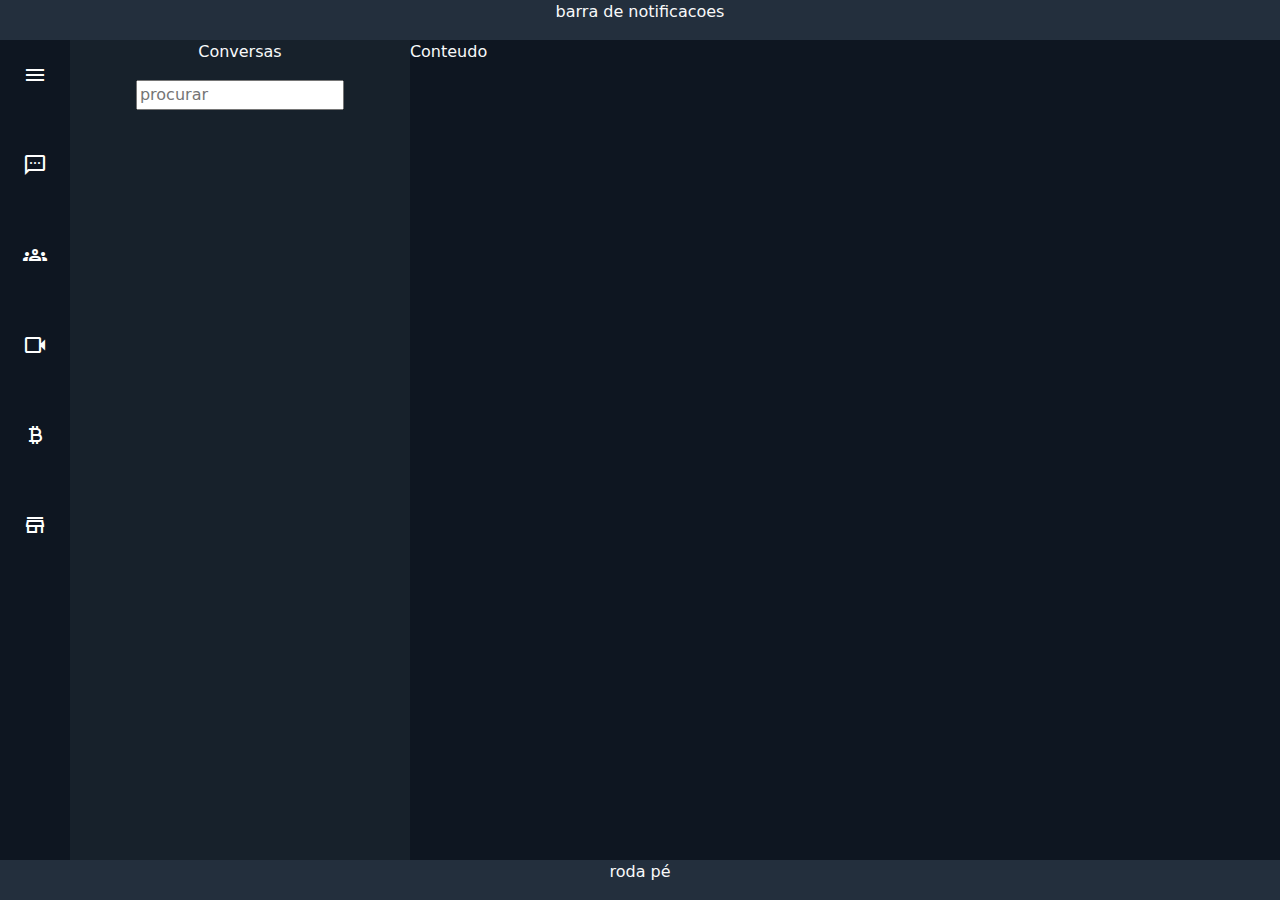
==== menu.html @ a1ba5155 "Rename index.html to menu.html" ====
<!DOCTYPE html>
<html lang="pt-br">
<head>
    <meta charset="UTF-8">
    <meta name="viewport" content="width=device-width, initial-scale=1.0">
    <meta http-equiv="refresh" content="">
    <title>MEGA IMPERIO</title>


    <link rel="stylesheet" href="https://fonts.googleapis.com/css2?family=Material+Symbols+Outlined:opsz,wght,FILL,GRAD@24,400,0,0" />
   

    

    <link href="https://cdn.jsdelivr.net/npm/bootstrap@5.3.3/dist/css/bootstrap.min.css" rel="stylesheet" integrity="sha384-QWTKZyjpPEjISv5WaRU9OFeRpok6YctnYmDr5pNlyT2bRjXh0JMhjY6hW+ALEwIH" crossorigin="anonymous">

    <link rel="stylesheet" href="style.css">

</head>
<body class="text-light">



    <!-- Parte de cima onde vao passar as notificacoes -->
    <header class="">
        <p>barra de notificacoes</p>
    </header>


    

    <!-- Parte referente ao conteudo, como opcoes, definicoes e o conteudo que vai ser apresentado -->
    <div class="ecra-principal">





        <!--Barra lateral esquerda onde ficam as opcoes-->
        <section>


            <div class="opcoes">

                <a href="">
                    <span id="menu" class="material-symbols-outlined">
                        menu
                        </span>
                </a>

            </div>

            <a href="">
                <div class="chats">
                    <span id="menu" class="material-symbols-outlined">
                        sms
                        </span>
            </a>

            </div>


            <div class="grupos">

                <a href="">
                    <span id="menu" class="material-symbols-outlined">
                        groups
                        </span>
                </a>

            </div>

            <div class="canais">
                
                    <a href="">
                        <span id="menu" class="material-symbols-outlined">
                            videocam
                            </span>
                    </a>
                

            </div>

            <div class="canais">
                
                <a href="">
                    <span id="menu" class="material-symbols-outlined">
                        currency_bitcoin
                        </span>
                </a>
            

             </div>

             <div class="canais">
                
                <a href="">
                    <span id="menu" class="material-symbols-outlined">
                        store
                        </span>
                </a>
            

             </div>


        </section>


        <!--Parte onde terao as conversas, grupos e outros separadores de conteudos-->
        <div class="conversas centralizado">

            <p>Conversas</p>


            <input type="search" name="" id="" placeholder="procurar">

        </div>


        <!--Parte do ecra onde vai ser apresentado o conteudo-->
        <main>

            <p>Conteudo</p>

        </main>










      
    </div>


    <!-- Parte de de baixo onde vem o roda pe que devera estar fixo indepoendento do tamanho do conteudo-->
    <footer class="">

        <p>roda pé</p>
        
    </footer>







    <script src="https://cdn.jsdelivr.net/npm/bootstrap@5.3.3/dist/js/bootstrap.bundle.min.js" integrity="sha384-YvpcrYf0tY3lHB60NNkmXc5s9fDVZLESaAA55NDzOxhy9GkcIdslK1eN7N6jIeHz" crossorigin="anonymous"></script>
</body>
</html>
---- style.css ----
body{
    background-color: #0e1621;
    display: flex;
    flex-direction: column;
    height: 100vh;

    color: white;
}




.ecra-principal{
    background-color: rgb(8, 34, 7);

    height: 100%;

    display: flex;
    flex-direction: row;
}


section{
    background-color: #0e1621;
    height: 100%;
    width: 70px;
}

section > div{
    padding: 0;
    margin: 0;
    height: 70px;
    width: 70px;
    
    margin-bottom: 20px;

}

.opcoes{
    background-color: #0e1621;

}

#menu{


 position: relative;
 top: 50%;
 left: 50%;

 transform: translate(-50%, -50%);


}

.chats{
    background-color: #0e1621;
}

.grupos{
    background-color: #0e1621;

}

.canais{
    background-color: #0e1621;

}


.conversas{

    background-color: #17212b;
    height: 100%;
    width: 500px;

}



main{
    width: 100%;
    height: 100%;
    background-color: #0e1621;

}



header{
    text-align: center;
    background-color: #232f3d;
}


footer{
    text-align: center;
    background-color: #232f3d;
    
}





.centralizado{
    text-align: center;
}







input{
    outline: none;
}

a{
    color: white;
       
}

a:hover{
    color: black;

}
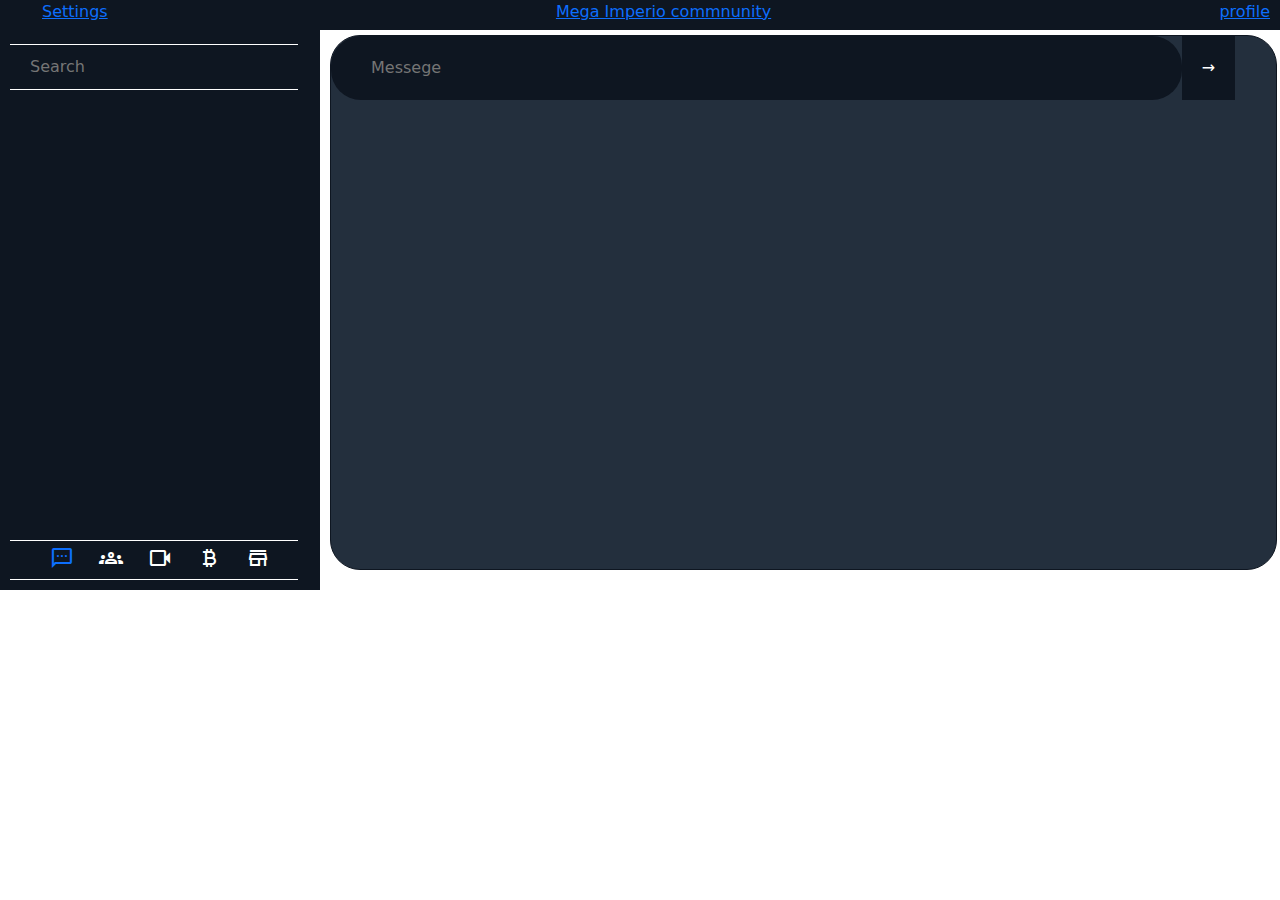
==== commit 8aae8eb9: "Update menu.html" ====
--- a/menu.html
+++ b/menu.html
@@ -1,156 +1,69 @@
 <!DOCTYPE html>
-<html lang="pt-br">
+<html lang="en">
 <head>
     <meta charset="UTF-8">
     <meta name="viewport" content="width=device-width, initial-scale=1.0">
-    <meta http-equiv="refresh" content="">
     <title>MEGA IMPERIO</title>
-
-
+    <link rel="stylesheet" href="style.css">
     <link rel="stylesheet" href="https://fonts.googleapis.com/css2?family=Material+Symbols+Outlined:opsz,wght,FILL,GRAD@24,400,0,0" />
-   
-
-    
 
     <link href="https://cdn.jsdelivr.net/npm/bootstrap@5.3.3/dist/css/bootstrap.min.css" rel="stylesheet" integrity="sha384-QWTKZyjpPEjISv5WaRU9OFeRpok6YctnYmDr5pNlyT2bRjXh0JMhjY6hW+ALEwIH" crossorigin="anonymous">
 
-    <link rel="stylesheet" href="style.css">
+    <style>
 
+    </style>
 </head>
-<body class="text-light">
+<body>
+
+<!--navegor inicio-->
+    <nav>
+        <ul>
+            <li class="one"><a href="#">Settings</a></li>
+            <li><a href="#">Mega Imperio commnunity</a></li>
+            <li class="two"><a href="#">profile</a></li>
+        </ul>
+    </nav>
+ <!--navegador fim-->
 
 
-
-    <!-- Parte de cima onde vao passar as notificacoes -->
-    <header class="">
-        <p>barra de notificacoes</p>
-    </header>
+  <!--artigos em navegador inicio-->
+    <div>
+      <p>
+        <a href="#">Contacts</a><br>
+        <input class="pesquisa" type="text" placeholder="Search">
+      </p>
+       <p>
+        <ul class="navegador-artigos">
+            <li class="nv-art"><a href=""><span id="menu" class="material-symbols-outlined">
+                sms
+                </span></a></li>
+            <li class="nv-art"> <span id="menu" class="material-symbols-outlined">
+                groups
+                </span></li>
+            <li class="nv-art"> <span id="menu" class="material-symbols-outlined">
+                videocam
+                </span></li>
+            <li class="nv-art"> <span id="menu" class="material-symbols-outlined">
+                currency_bitcoin
+                </span></li>
+            <li class="nv-art"> <span id="menu" class="material-symbols-outlined">
+                store
+                </span></li>
+           </ul>
+       </p>
+    </div>
+<!--artigos em navegador fim-->
 
 
-    
+<!--campo de mensa em inline block, inicio-->
+    <div class="chat">
+      <p>
+        <input type="text" placeholder="Messege"><button>→</button>
+      </p>
+    </div>
+<!--campo de mensagem fim-->
 
-    <!-- Parte referente ao conteudo, como opcoes, definicoes e o conteudo que vai ser apresentado -->
-    <div class="ecra-principal">
-
-
-
-
-
-        <!--Barra lateral esquerda onde ficam as opcoes-->
-        <section>
-
-
-            <div class="opcoes">
-
-                <a href="">
-                    <span id="menu" class="material-symbols-outlined">
-                        menu
-                        </span>
-                </a>
-
-            </div>
-
-            <a href="">
-                <div class="chats">
-                    <span id="menu" class="material-symbols-outlined">
-                        sms
-                        </span>
-            </a>
-
-            </div>
-
-
-            <div class="grupos">
-
-                <a href="">
-                    <span id="menu" class="material-symbols-outlined">
-                        groups
-                        </span>
-                </a>
-
-            </div>
-
-            <div class="canais">
-                
-                    <a href="">
-                        <span id="menu" class="material-symbols-outlined">
-                            videocam
-                            </span>
-                    </a>
-                
-
-            </div>
-
-            <div class="canais">
-                
-                <a href="">
-                    <span id="menu" class="material-symbols-outlined">
-                        currency_bitcoin
-                        </span>
-                </a>
-            
-
-             </div>
-
-             <div class="canais">
-                
-                <a href="">
-                    <span id="menu" class="material-symbols-outlined">
-                        store
-                        </span>
-                </a>
-            
-
-             </div>
-
-
-        </section>
-
-
-        <!--Parte onde terao as conversas, grupos e outros separadores de conteudos-->
-        <div class="conversas centralizado">
-
-            <p>Conversas</p>
-
-
-            <input type="search" name="" id="" placeholder="procurar">
-
-        </div>
-
-
-        <!--Parte do ecra onde vai ser apresentado o conteudo-->
-        <main>
-
-            <p>Conteudo</p>
-
-        </main>
-
-
-
-
-
-
-
-
-
-
-      
-    </div>
-
-
-    <!-- Parte de de baixo onde vem o roda pe que devera estar fixo indepoendento do tamanho do conteudo-->
-    <footer class="">
-
-        <p>roda pé</p>
-        
-    </footer>
-
-
-
-
-
-
-
-    <script src="https://cdn.jsdelivr.net/npm/bootstrap@5.3.3/dist/js/bootstrap.bundle.min.js" integrity="sha384-YvpcrYf0tY3lHB60NNkmXc5s9fDVZLESaAA55NDzOxhy9GkcIdslK1eN7N6jIeHz" crossorigin="anonymous"></script>
+   <!--<script src="script.js"></script>-->
+     <script src="https://cdn.jsdelivr.net/npm/bootstrap@5.3.3/dist/js/bootstrap.bundle.min.js" integrity="sha384-YvpcrYf0tY3lHB60NNkmXc5s9fDVZLESaAA55NDzOxhy9GkcIdslK1eN7N6jIeHz" crossorigin="anonymous"></script>
 </body>
 </html>
--- a/style.css
+++ b/style.css
@@ -1,4 +1,4 @@
-body{
+/*body{
     background-color: #0e1621;
     display: flex;
     flex-direction: column;
@@ -125,4 +125,137 @@
 a:hover{
     color: black;
 
-}
+}*/
+
+
+
+        *{
+    margin: 0;
+    padding: 0;
+    box-sizing: border-box;
+}
+
+
+/*inicio de navegador*/
+li{
+    display: inline-block;
+    text-decoration: none;
+}
+
+ul{
+    text-align: center;
+}
+
+.one{
+  float: left;
+  margin-left: 10px;
+  color: white;
+}
+
+.two{
+    float: right;
+    margin-right: 10px;
+}
+
+a{
+    text-decoration: none;
+    color: white;
+}
+
+nav{
+    background-color: #0e1621;
+    position: fixed;
+    width: 100%;
+    color: white;
+    height: 30px;
+    align-content: center;
+}
+/*fim de navegador*/
+div{
+    background-color:#0e1621;
+    width: 25%;
+    height: 590px;
+    display: inline-block;
+    /*float: left*/
+    color: white;
+}
+
+.chat{
+    display: inline-block;
+    width: 74%;
+    border-radius: 30px;
+    border: 1px solid #0e1621;
+    background-color: #232f3d;
+    /*float: right*/
+    height: 535px;
+    margin-top: 35px;
+    position: fixed;
+    margin-left: 10px;
+}
+
+body{
+    background-color: #0e1621;
+    flex-wrap: wrap;
+}
+
+input{
+    margin-top: 450px;
+    width: 90%;
+    border-radius: 30px;
+    padding: 20px 40px;
+    margin-left: 10px;
+    background-color: #0e1621;
+    border: none;
+    outline: none;
+    color: white;
+}
+
+.pesquisa{
+    padding: 10px 20px;
+    margin-top: 20px;
+    border-radius: 0px;
+    color: white;
+    background-color: transparent;
+    border-top: none;
+    border-left: none;
+    border-right: none;
+    border-color: white;
+    margin-left: 10px;
+    outline: none;
+    border-bottom: 1px solid white;
+    border-top: 1px solid white;
+}
+
+button{
+    padding: 20px 20px;
+    margin-left: 10px;
+    border-radius: 100px;
+    color: white;
+    background-color: #0e1621;
+    border: none;
+    outline: none;
+}
+
+button:hover{
+    background-color: #0e1621;
+    color: white;
+    border: 1px solid orange;
+}
+
+.navegador-artigos{
+    display: flex-end;
+    border: 1px solid white;
+    width: 90%;
+    height: 40px;
+    margin-top: 450px;
+    margin-left: 10px;
+    align-content: center;
+    border-left: none;
+    border-right: none;
+}
+
+.nv-art{
+    margin-right: 20px;
+    margin-top: 3px;
+}
+
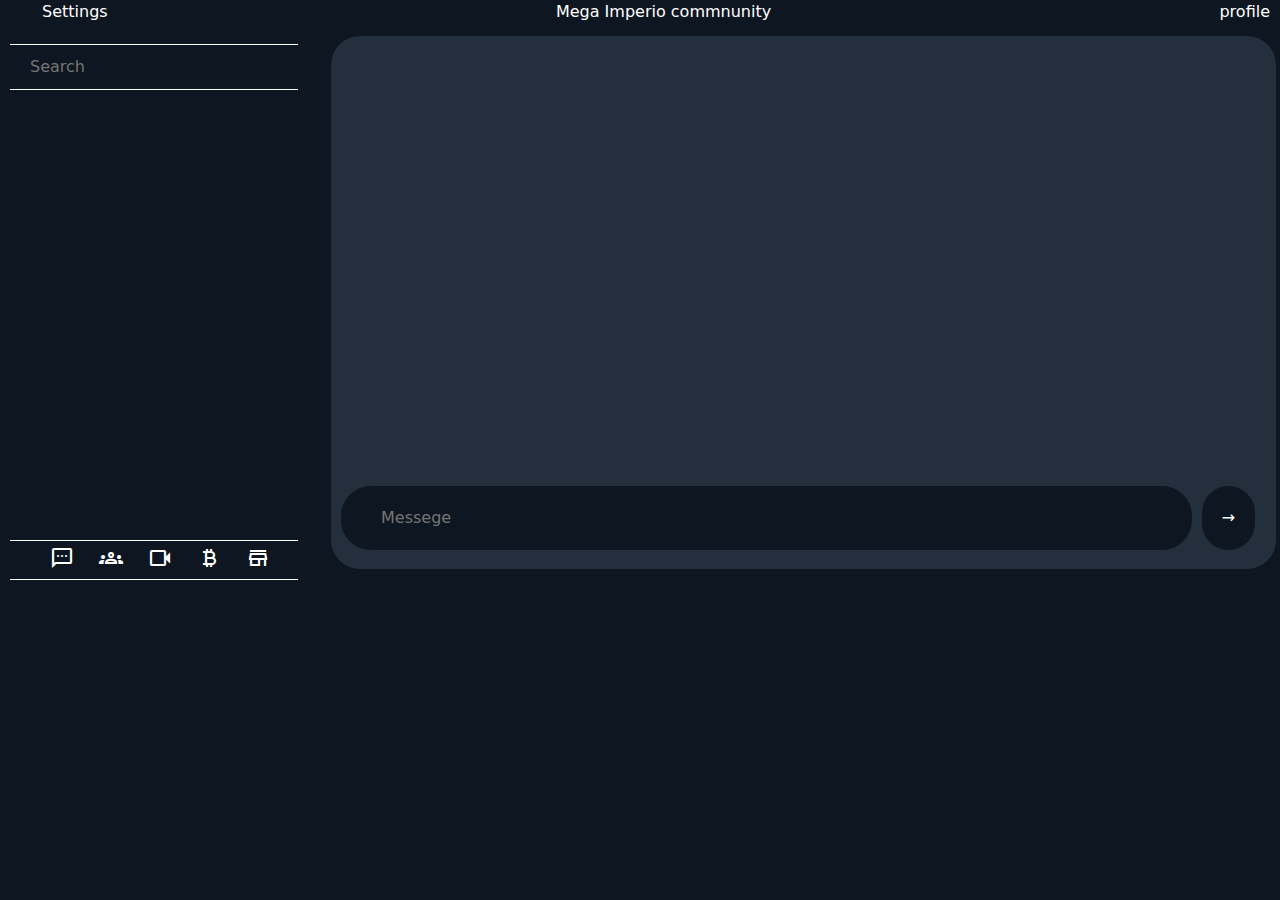
==== commit 670a18f5: "Update menu.html" ====
--- a/menu.html
+++ b/menu.html
@@ -9,8 +9,137 @@
 
     <link href="https://cdn.jsdelivr.net/npm/bootstrap@5.3.3/dist/css/bootstrap.min.css" rel="stylesheet" integrity="sha384-QWTKZyjpPEjISv5WaRU9OFeRpok6YctnYmDr5pNlyT2bRjXh0JMhjY6hW+ALEwIH" crossorigin="anonymous">
 
-    <style>
 
+<style>
+*{
+    margin: 0;
+    padding: 0;
+    box-sizing: border-box;
+}
+
+
+/inicio de navegador/
+li{
+    display: inline-block;
+    text-decoration: none;
+}
+
+ul{
+    text-align: center;
+}
+
+.one{
+  float: left;
+  margin-left: 10px;
+  color: white;
+}
+
+.two{
+    float: right;
+    margin-right: 10px;
+}
+
+a{
+    text-decoration: none;
+    color: white;
+}
+
+nav{
+    background-color: #0e1621;
+    position: fixed;
+    width: 100%;
+    color: white;
+    height: 30px;
+    align-content: center;
+}
+/fim de navegador/
+div{
+    background-color:#0e1621;
+    width: 25%;
+    height: 590px;
+    display: inline-block;
+    /float: left/
+    color: white;
+}
+
+.chat{
+    display: inline-block;
+    width: 74%;
+    border-radius: 30px;
+    border: 1px solid #0e1621;
+    background-color: #232f3d;
+    /float: right/
+    height: 535px;
+    margin-top: 35px;
+    position: fixed;
+    margin-left: 10px;
+}
+
+body{
+    background-color: #0e1621;
+    flex-wrap: wrap;
+}
+
+input{
+    margin-top: 450px;
+    width: 90%;
+    border-radius: 30px;
+    padding: 20px 40px;
+    margin-left: 10px;
+    background-color: #0e1621;
+    border: none;
+    outline: none;
+    color: white;
+}
+
+.pesquisa{
+    padding: 10px 20px;
+    margin-top: 20px;
+    border-radius: 0px;
+    color: white;
+    background-color: transparent;
+    border-top: none;
+    border-left: none;
+    border-right: none;
+    border-color: white;
+    margin-left: 10px;
+    outline: none;
+    border-bottom: 1px solid white;
+    border-top: 1px solid white;
+}
+
+button{
+    padding: 20px 20px;
+    margin-left: 10px;
+    border-radius: 100px;
+    color: white;
+    background-color: #0e1621;
+    border: none;
+    outline: none;
+}
+
+button:hover{
+    background-color: #0e1621;
+    color: white;
+    border: 1px solid orange;
+}
+
+.navegador-artigos{
+    display: flex-end;
+    border: 1px solid white;
+    width: 90%;
+    height: 40px;
+    margin-top: 450px;
+    margin-left: 10px;
+    align-content: center;
+    border-left: none;
+    border-right: none;
+}
+
+.nv-art{
+    margin-right: 20px;
+    margin-top: 3px;
+}
     </style>
 </head>
 <body>
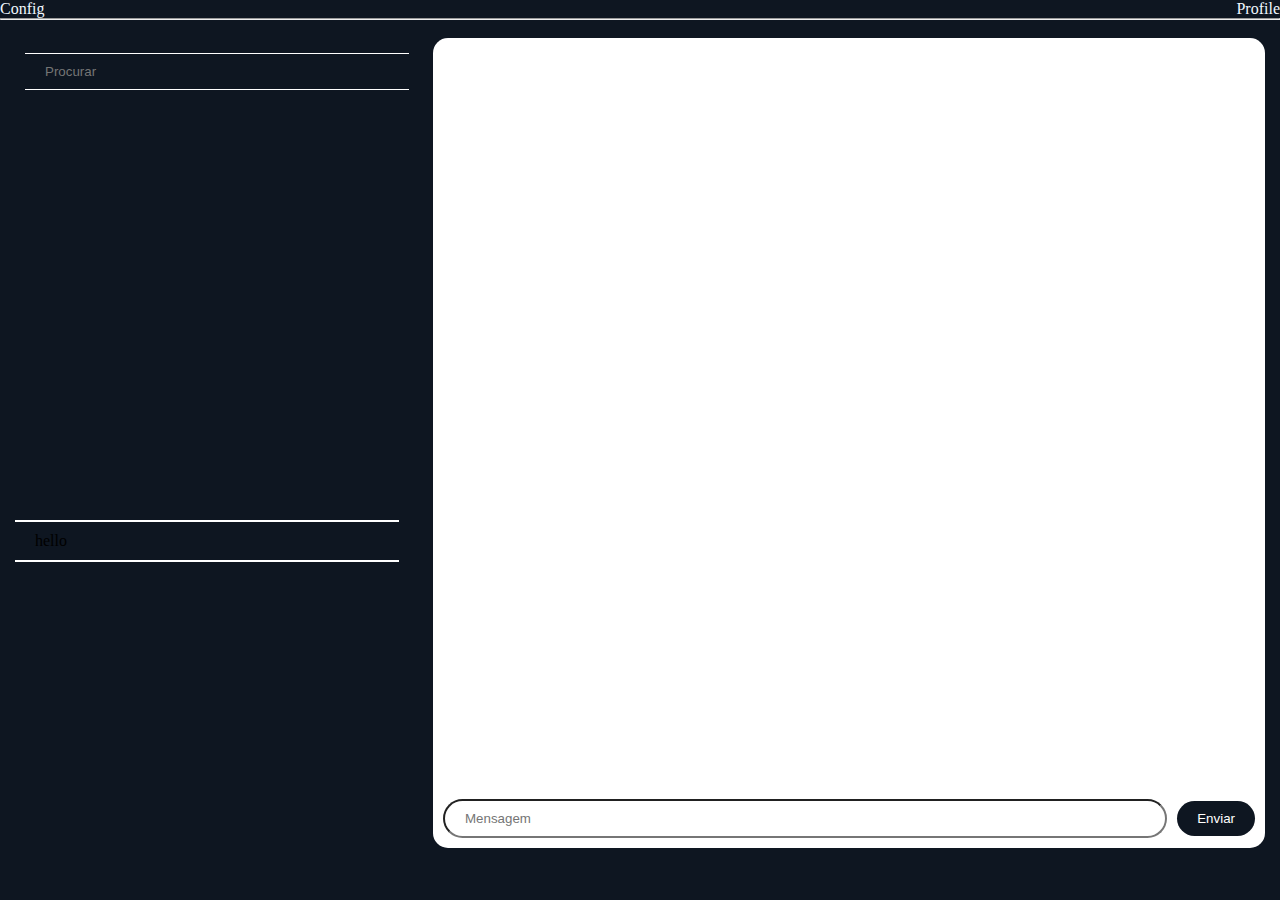
==== commit 0f6458f6: "Update menu.html" ====
--- a/menu.html
+++ b/menu.html
@@ -1,198 +1,118 @@
 <!DOCTYPE html>
-<html lang="en">
+<html lang="pt-br">
 <head>
     <meta charset="UTF-8">
     <meta name="viewport" content="width=device-width, initial-scale=1.0">
-    <title>MEGA IMPERIO</title>
-    <link rel="stylesheet" href="style.css">
-    <link rel="stylesheet" href="https://fonts.googleapis.com/css2?family=Material+Symbols+Outlined:opsz,wght,FILL,GRAD@24,400,0,0" />
-
-    <link href="https://cdn.jsdelivr.net/npm/bootstrap@5.3.3/dist/css/bootstrap.min.css" rel="stylesheet" integrity="sha384-QWTKZyjpPEjISv5WaRU9OFeRpok6YctnYmDr5pNlyT2bRjXh0JMhjY6hW+ALEwIH" crossorigin="anonymous">
-
-
-<style>
-*{
-    margin: 0;
-    padding: 0;
-    box-sizing: border-box;
-}
-
-
-/inicio de navegador/
-li{
-    display: inline-block;
-    text-decoration: none;
-}
-
-ul{
-    text-align: center;
-}
-
-.one{
-  float: left;
-  margin-left: 10px;
-  color: white;
-}
-
-.two{
-    float: right;
-    margin-right: 10px;
-}
-
-a{
-    text-decoration: none;
-    color: white;
-}
-
-nav{
-    background-color: #0e1621;
-    position: fixed;
-    width: 100%;
-    color: white;
-    height: 30px;
-    align-content: center;
-}
-/fim de navegador/
-div{
-    background-color:#0e1621;
-    width: 25%;
-    height: 590px;
-    display: inline-block;
-    /float: left/
-    color: white;
-}
-
-.chat{
-    display: inline-block;
-    width: 74%;
-    border-radius: 30px;
-    border: 1px solid #0e1621;
-    background-color: #232f3d;
-    /float: right/
-    height: 535px;
-    margin-top: 35px;
-    position: fixed;
-    margin-left: 10px;
-}
-
-body{
-    background-color: #0e1621;
-    flex-wrap: wrap;
-}
-
-input{
-    margin-top: 450px;
-    width: 90%;
-    border-radius: 30px;
-    padding: 20px 40px;
-    margin-left: 10px;
-    background-color: #0e1621;
-    border: none;
-    outline: none;
-    color: white;
-}
-
-.pesquisa{
-    padding: 10px 20px;
-    margin-top: 20px;
-    border-radius: 0px;
-    color: white;
-    background-color: transparent;
-    border-top: none;
-    border-left: none;
-    border-right: none;
-    border-color: white;
-    margin-left: 10px;
-    outline: none;
-    border-bottom: 1px solid white;
-    border-top: 1px solid white;
-}
-
-button{
-    padding: 20px 20px;
-    margin-left: 10px;
-    border-radius: 100px;
-    color: white;
-    background-color: #0e1621;
-    border: none;
-    outline: none;
-}
-
-button:hover{
-    background-color: #0e1621;
-    color: white;
-    border: 1px solid orange;
-}
-
-.navegador-artigos{
-    display: flex-end;
-    border: 1px solid white;
-    width: 90%;
-    height: 40px;
-    margin-top: 450px;
-    margin-left: 10px;
-    align-content: center;
-    border-left: none;
-    border-right: none;
-}
-
-.nv-art{
-    margin-right: 20px;
-    margin-top: 3px;
-}
+    <title>Menu</title>
+    <style>
+        * {
+            margin: 0;
+            padding: 0;
+            box-sizing: border-box;
+        }
+        body {
+            background-color: #0e1621;
+        }
+        li {
+            display: inline-block;
+            color: aliceblue;
+        }
+        .left {
+            float: left;
+            width: 30%;
+            background-color: #0e1621;
+            height: 90dvh;
+            margin-left: 15px;
+        }
+        .right {
+            float: right;
+            width: 65%;
+            background-color: white;
+            height: 90dvh;
+            margin-right: 15px;
+            border-radius: 15px;
+            display: flex;
+            align-items: flex-end;
+            justify-content: center;
+        }
+        .message-container {
+            display: flex;
+            align-items: center;
+            width: 100%;
+            padding: 10px;
+            box-sizing: border-box;
+        }
+        .messege {
+            flex: 1;
+            padding: 10px 20px;
+            border-radius: 20px;
+            margin-right: 10px;
+        }
+        .send-button {
+            padding: 10px 20px;
+            border-radius: 20px;
+            background-color: #0e1621;
+            color: white;
+            border: none;
+            cursor: pointer;
+        }
+        .border {
+            border: 2px solid white;
+            width: 100%;
+            margin-top: 430px;
+            padding: 10px 20px;
+            border-left: none;
+            border-right: none;
+        }
+        .procuras {
+            padding: 10px 20px;
+            margin-top: 15px;
+            border-radius: 0px;
+            color: white;
+            background-color: transparent;
+            border-top: none;
+            border-left: none;
+            border-right: none;
+            border-color: white;
+            margin-left: 10px;
+            outline: none;
+            border-bottom: 1px solid white;
+            border-top: 1px solid white;
+            width: 100%;
+        }
+        @media (max-width: 768px) {
+            .left, .right {
+                float: none;
+                width: 100%;
+                margin: 0;
+                height: auto;
+            }
+            .right {
+                margin-top: 20px;
+            }
+        }
     </style>
 </head>
 <body>
-
-<!--navegor inicio-->
     <nav>
         <ul>
-            <li class="one"><a href="#">Settings</a></li>
-            <li><a href="#">Mega Imperio commnunity</a></li>
-            <li class="two"><a href="#">profile</a></li>
+            <li style="float: left;">Config</li>
+            <li style="float: right;">Profile</li>
         </ul>
-    </nav>
- <!--navegador fim-->
-
-
-  <!--artigos em navegador inicio-->
+    </nav><br>
+    <hr style="color: white;"><br>
     <div>
-      <p>
-        <a href="#">Contacts</a><br>
-        <input class="pesquisa" type="text" placeholder="Search">
-      </p>
-       <p>
-        <ul class="navegador-artigos">
-            <li class="nv-art"><a href=""><span id="menu" class="material-symbols-outlined">
-                sms
-                </span></a></li>
-            <li class="nv-art"> <span id="menu" class="material-symbols-outlined">
-                groups
-                </span></li>
-            <li class="nv-art"> <span id="menu" class="material-symbols-outlined">
-                videocam
-                </span></li>
-            <li class="nv-art"> <span id="menu" class="material-symbols-outlined">
-                currency_bitcoin
-                </span></li>
-            <li class="nv-art"> <span id="menu" class="material-symbols-outlined">
-                store
-                </span></li>
-           </ul>
-       </p>
+        <div class="left">
+            <input class="procuras" type="text" placeholder="Procurar">
+            <div class="border">
+                hello
+            </div>
+        </div>
+        <div class="right">
+            <div class="message-container">
+                <input class="messege" type="text" placeholder="Mensagem">
+                <button class="send-button">Enviar</button>
+            </div>
+        </div>
     </div>
-<!--artigos em navegador fim-->
-
-
-<!--campo de mensa em inline block, inicio-->
-    <div class="chat">
-      <p>
-        <input type="text" placeholder="Messege"><button>→</button>
-      </p>
-    </div>
-<!--campo de mensagem fim-->
-
-   <!--<script src="script.js"></script>-->
-     <script src="https://cdn.jsdelivr.net/npm/bootstrap@5.3.3/dist/js/bootstrap.bundle.min.js" integrity="sha384-YvpcrYf0tY3lHB60NNkmXc5s9fDVZLESaAA55NDzOxhy9GkcIdslK1eN7N6jIeHz" crossorigin="anonymous"></script>
 </body>
-</html>
